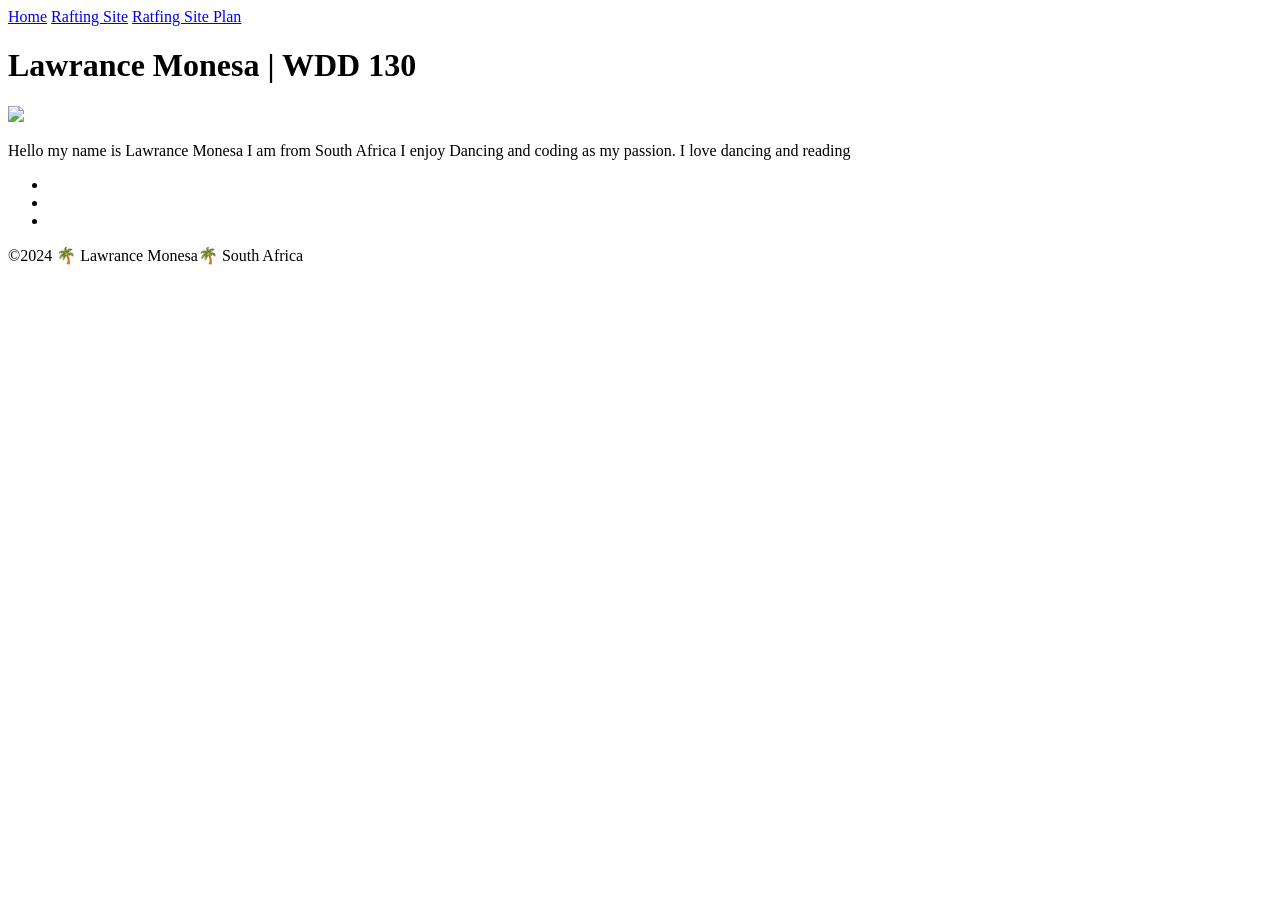
==== week03/index.html @ 036f32cd "fixed" ====
<!---date modified 2024/07/11-->
<!DOCTYPE html>
<html lang="en-US">
<head>
    <meta charset="UTF-8">
    <meta name="viewport" content="width=device-width, initial-scale=1.0">
    <title>Lawrance Monesa | WDD 130</title>
    <link rel="stylesheet" href="styles/styles.css">
</head>
<body>
    <header>
        <nav>
            <a href="#">Home</a>
            <a href="wwr/">Rafting Site</a>
            <a href="wwr/site-plan-rafting.html">Ratfing Site Plan</a>
            
        
        </nav>
    </header>
    <main>
        <h1>Lawrance Monesa | WDD 130</h1>
        <img src="https://lh3.googleusercontent.com/a/ACg8ocLlXDQOmy64NZvGl7twshxSoH9M46-yFj20l-Ajw8U3iqRpiw0=s288-c-no" width="200">
        <aside class="box">
            <p>Hello my name is Lawrance Monesa I am from South Africa I enjoy Dancing and coding as my passion. I love dancing and reading</p>
        </aside>
       
        <ul class="box">
            <li><a href="https://churchofjesuschrist.org/imgs/b378c080e5880db5bf2bcf6d828b2f3fd59820de/full/320%2C/0/default" target="Johannesburg South Africa Temple"></a></li>
            <li><a href="" target="Durban South Africa Temple"></a></li>
            <li><a href="https://www.google.com/url?sa=i&url=https%3A%2F%2Fen.wikipedia.org%2Fwiki%2FDurban_South_Africa_Temple&psig=AOvVaw2u7pv8MXfHXdEkABA5dc6S&ust=1721306294964000&source=images&cd=vfe&opi=89978449&ved=0CBEQjRxqFwoTCIie_KSMrocDFQAAAAAdAAAAABAE" target="Durban South Africa Temple"></a></li>
        </ul>
    </main>
    <footer> 
        <p>©2024 🌴 Lawrance Monesa🌴 South Africa</p>
    </footer>
    
</body>
<!--date modified 2024/07/11--->
</html>
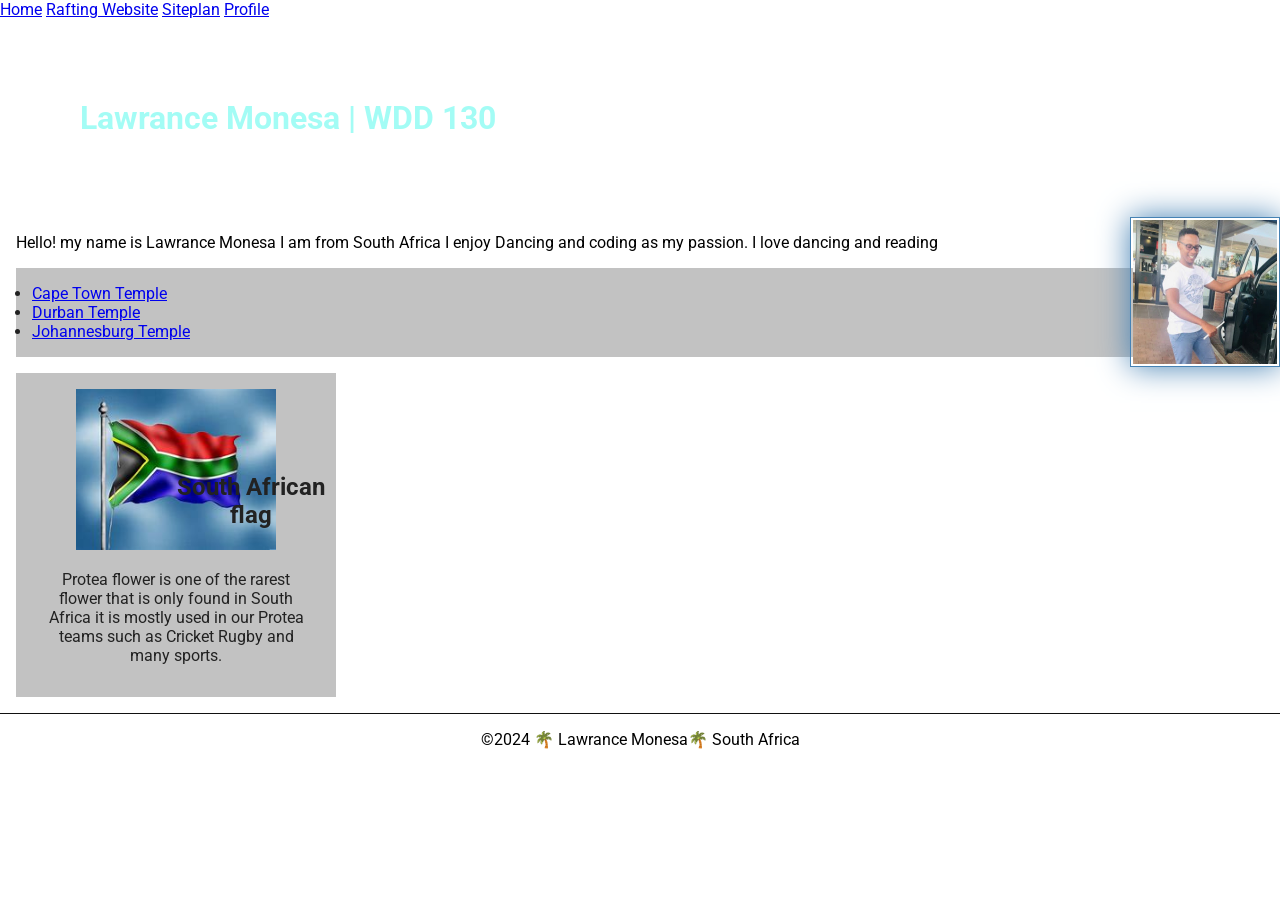
==== commit f61b0c66: "changes" ====
--- a/week03/index.html
+++ b/week03/index.html
@@ -1,39 +1,46 @@
-<!---date modified 2024/07/11-->
 <!DOCTYPE html>
 <html lang="en-US">
 <head>
     <meta charset="UTF-8">
     <meta name="viewport" content="width=device-width, initial-scale=1.0">
     <title>Lawrance Monesa | WDD 130</title>
+    <meta name="description" content="Lawrance Monesa's Course Home Page">
+    <meta name="author" content="Lawrance Monesa">
     <link rel="stylesheet" href="styles/styles.css">
+    <link rel="preconnect" href="https://fonts.googleapis.com">
+<link rel="preconnect" href="https://fonts.gstatic.com" crossorigin>
+<link href="https://fonts.googleapis.com/css2?family=Roboto:ital,wght@0,100;0,300;0,400;0,500;0,700;0,900;1,100;1,300;1,400;1,500;1,700;1,900&display=swap" rel="stylesheet">
+
 </head>
 <body>
     <header>
         <nav>
             <a href="#">Home</a>
-            <a href="wwr/">Rafting Site</a>
-            <a href="wwr/site-plan-rafting.html">Ratfing Site Plan</a>
-            
-        
+            <a href="wwr/">Rafting Website</a>
+            <a href="wwr/site-plan-rafting.html">Siteplan</a>
+            <a href="https://linkedin.com">Profile</a>
         </nav>
     </header>
     <main>
         <h1>Lawrance Monesa | WDD 130</h1>
-        <img src="https://lh3.googleusercontent.com/a/ACg8ocLlXDQOmy64NZvGl7twshxSoH9M46-yFj20l-Ajw8U3iqRpiw0=s288-c-no" width="200">
-        <aside class="box">
-            <p>Hello my name is Lawrance Monesa I am from South Africa I enjoy Dancing and coding as my passion. I love dancing and reading</p>
-        </aside>
-       
+        <img src="profile.jpg" alt="Hello, my name is Lawrance Monesa" width="200">
+        <p>Hello! my name is Lawrance Monesa I am from South Africa I enjoy Dancing and coding as my passion. I love dancing and reading</p>
+
         <ul class="box">
-            <li><a href="https://churchofjesuschrist.org/imgs/b378c080e5880db5bf2bcf6d828b2f3fd59820de/full/320%2C/0/default" target="Johannesburg South Africa Temple"></a></li>
-            <li><a href="" target="Durban South Africa Temple"></a></li>
-            <li><a href="https://www.google.com/url?sa=i&url=https%3A%2F%2Fen.wikipedia.org%2Fwiki%2FDurban_South_Africa_Temple&psig=AOvVaw2u7pv8MXfHXdEkABA5dc6S&ust=1721306294964000&source=images&cd=vfe&opi=89978449&ved=0CBEQjRxqFwoTCIie_KSMrocDFQAAAAAdAAAAABAE" target="Durban South Africa Temple"></a></li>
+            <li><a href="https://churchofjesuschristtemples.org/cape-town-south-africa-temple/photographs/" target="_blank">Cape Town Temple</a></li>
+            <li><a href="https://en.wikipedia.org/wiki/Durban_South_Africa_Temple" target="_blank">Durban Temple</a></li>
+            <li><a href="https://www.google.com/imgres?q=johannesburg%20temple&imgurl=https%3A%2F%2Fdeseret.brightspotcdn.com%2F21%2F5c%2Ffa54c173411b964332846747a313%2Fjohannesburg-south-africa-temple-lds.jpeg&imgrefurl=https%3A%2F%2Fwww.thechurchnews.com%2Falmanac%2Ftemples%2Fjohannesburg-south-africa%2F&docid=5N8Q2xZJpTlGdM&tbnid=Y8JdJyWaDAkWdM&vet=12ahUKEwiJw6Kyxq6HAxV0TEEAHTLMCAQQM3oECBUQAA..i&w=1920&h=1284&hcb=2&ved=2ahUKEwiJw6Kyxq6HAxV0TEEAHTLMCAQQM3oECBUQAA" target="_blank">Johannesburg Temple</a></li>
+            
         </ul>
     </main>
+    <aside class="box">
+        <h2>South African flag</h2>
+        <img src="flag.jpg" alt="South African Flower">
+        <p>Protea flower is one of the rarest flower that is only found in South Africa it is mostly used in our Protea teams such as Cricket Rugby and many sports.</p>
+    </aside>
+
     <footer> 
         <p>©2024 🌴 Lawrance Monesa🌴 South Africa</p>
     </footer>
-    
 </body>
-<!--date modified 2024/07/11--->
 </html>
--- a/week03/styles/styles.css
+++ b/week03/styles/styles.css
@@ -0,0 +1,63 @@
+* {
+    margin: 0%;
+    padding: 0%;
+    box-sizing: border-box;
+}
+
+body {
+    font-size: 16px;
+    font-family: Roboto, Arial, Helvetica, sans-serif;
+}
+h1 {
+    color: rgba(114, 250, 239, 0.651);
+    padding: 5rem;
+}
+
+main {
+    max-width: 640;
+}
+
+main img {
+    width: 150px;
+    height: auto;
+    border: 1px solid steelblue;
+    padding: 2px;
+    box-shadow: 0 0 30px steelblue;
+    float: inline-end;
+    margin: 0, 0, 1rem, 1rem;
+}
+
+p {
+    margin: 1rem;
+}
+aside {
+    width: 20em;
+    text-align: center;
+    position: relative;
+}
+
+aside h2 {
+    position: absolute;
+    top: 100px;
+    left: 150px;
+}
+
+aside img {
+    width: 200px;
+    height: auto;
+}
+
+footer {
+    margin-top: 1em;
+    border-top: 1px solid #111111;
+    text-align: center;
+}
+
+/* Class Selectors */
+.box {
+    margin: 1rem;
+    border: 1px solid rgb(red, green, rgb(0, 255, 42));
+    padding: 1rem;
+    background-color: #0000003d;
+    color: #222;
+}
